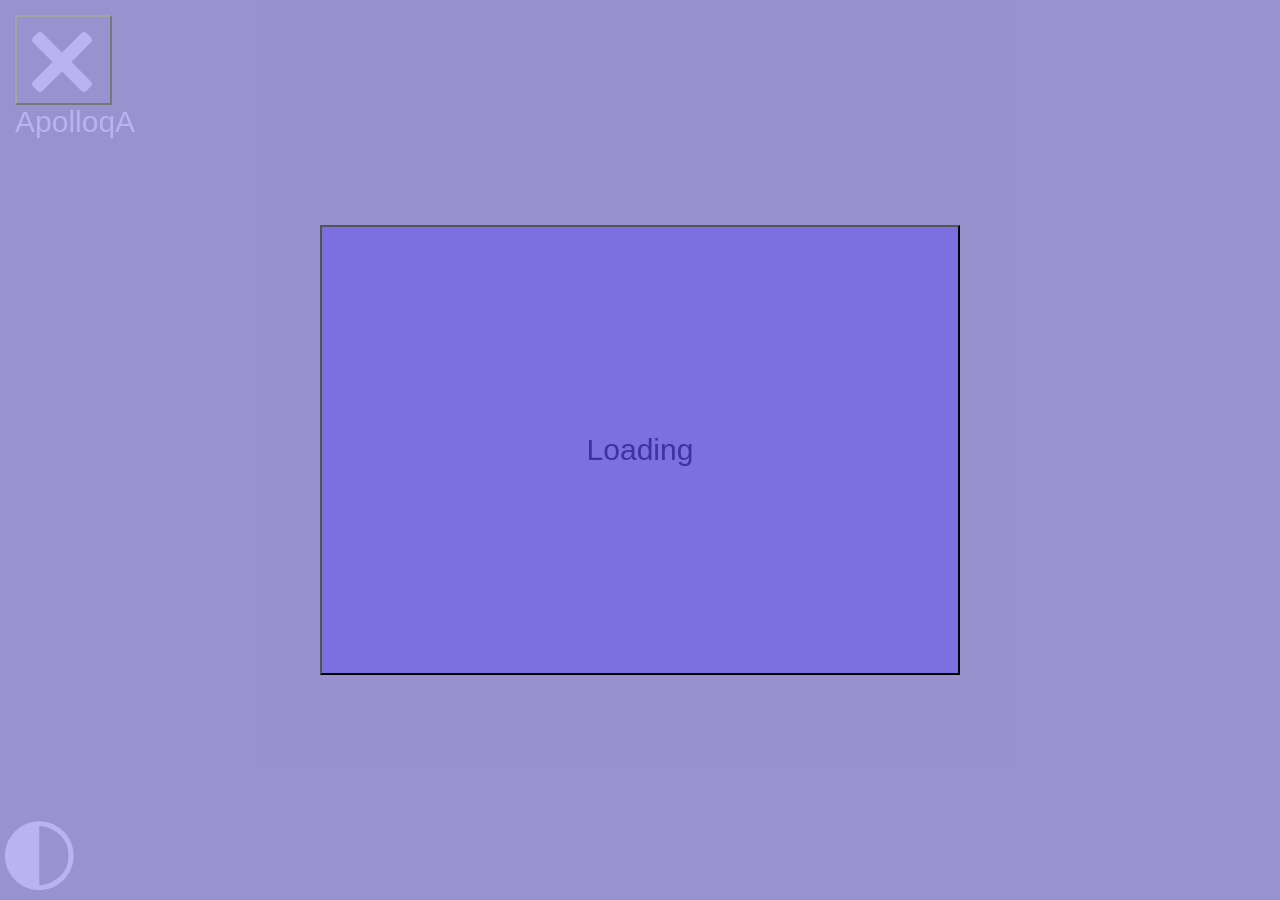
==== index.html @ 45975e52 "Builtin/Random steps function" ====
<!DOCTYPE html>
<html>
<head>
    <meta http-equiv="Content-Type" content="text/html; charset=utf-8" />
    <title>ApolloqA - Sound Co-Lab</title>
    <link rel="stylesheet" href="style.css">
    <link rel="icon" type="image/x-icon" href="/favicon.svg">

    <!-- Babylon.js
    <script src="https://cdn.jsdelivr.net/npm/babylonjs@6.10.0/babylon.min.js"></script>
    <script src="https://cdn.jsdelivr.net/npm/babylonjs-loaders@6.10.0/babylonjs.loaders.min.js"></script>
    <script src="https://cdn.babylonjs.com/materialsLibrary/babylon.gridMaterial.min.js></script>
    -->

</head>
<body>

<canvas id="apolloqa_canvas"></canvas>

<div id="footer" style="width:100%" >
    <output id="display_net_status">◐</output>
    <output id="footer_text" class="blink-element"></output>
    <button id="menu_navi" style="float:right;" hidden>Navi</button>
</div>

<div class="wrapper" style="width:100%;background:transparent;">
    <section class="main_controls">

        <div id="menu_buttons" class="buttons">
            <button id="menu_main" hidden><img src="favicon_trans_bg.svg" style="display:block;width:60px;height:60px;" /></button>
            <button id="menu_autoplay" hidden>Auto</button>
            <button id="menu_gen" hidden>Generator</button>
            <button id="menu_mic" hidden>Microphone</button>
            <button id="menu_exit"><img src="x.svg" style="display:block;width:60px;height:60px;" /></button>
        </div>

        <div id="menu_header" class="config_div">
            <p>
                <output id="display_header" style="font-size: 1rem;">ApolloqA</output>
            </p>
            <p class="text-justify" id="display_chords" style="font-size: 1rem;"></p>
            <progress id="display_progress"  style="width:100%;height:10%;" max="1" value="0"></progress>
        </div>

        <div id="config_gen" class="config_div" hidden>
            <h3>1. Set generator parameters</h3>
            soundset<br/>
            <select id="select_instrument"></select><br/>

            <table><tr><td style="width:30%">
                quantize<br/>
                <select id="select_quantize"></select>
            </td><td style="width:30%">
                low octave<br/>
                <select id="select_min_octave"></select>
            </td><td style="width:30%">
                high octave<br/>
                <select id="select_max_octave"></select><br/>
            </td></tr></table>

            rhythmic structure<br/>
            <div id="step_sequencer" class="buttons">
                <button id="step_3_0">D1</button>
                <button id="step_3_1">D2</button>
                <button id="step_3_2">D3</button>
                <button id="step_3_3">D4</button>
                <button id="step_3_4">D5</button>
                <button id="step_3_5">D6</button>
                <button id="step_3_6">D7</button>
                <button id="step_3_7">D8</button>
            </div>
            <div id="step_sequencer" class="buttons">
                <button id="step_2_0">C1</button>
                <button id="step_2_1">C2</button>
                <button id="step_2_2">C3</button>
                <button id="step_2_3">C4</button>
                <button id="step_2_4">C5</button>
                <button id="step_2_5">C6</button>
                <button id="step_2_6">C7</button>
                <button id="step_2_7">C8</button>
            </div>
            <div id="step_sequencer" class="buttons">
                <button id="step_1_0">B1</button>
                <button id="step_1_1">B2</button>
                <button id="step_1_2">B3</button>
                <button id="step_1_3">B4</button>
                <button id="step_1_4">B5</button>
                <button id="step_1_5">B6</button>
                <button id="step_1_6">B7</button>
                <button id="step_1_7">B8</button>
            </div>
            <div id="step_sequencer" class="buttons">
                <button id="step_0_0">A1</button>
                <button id="step_0_1">A2</button>
                <button id="step_0_2">A3</button>
                <button id="step_0_3">A4</button>
                <button id="step_0_4">A5</button>
                <button id="step_0_5">A6</button>
                <button id="step_0_6">A7</button>
                <button id="step_0_7">A8</button>
            </div>
            <div id="step_sequencer" class="buttons">
                <button id="steps_random">Random</button>
                <button id="steps_builtin_0">Saw</button>
                <button id="steps_builtin_1">Humpa</button>
                <button id="steps_builtin_2">Humpaba</button>
                <button id="steps_builtin_3">All On</button>
                <button id="steps_builtin_4">All Off</button>
            </div>

            <h3>2. Run generator</h3>
            <button id="calc_button">Generate New Sound</button>
        </div>

        <div id="config_session" class="config_div" hidden>
            <table width="100%">
                <tr><td>
                    chord progression<br/>
                    <select id="select_chords"></select><br/>
                </td><td>
                    beats per chord<br/>
                    <select id="select_beats_per_chord"></select><br/>
                </td></tr>
            </table>
            tempo<br/>
            <div class="flexbox">
                <button id="dec_bpm" class="narrow">-</button>
                <input id="range_bpm" type="range" min="40" max="240" value="120" step="1"></input>
                <button id="inc_bpm" class="narrow">+</button>
                <output id="display_bpm" style="font-size: 3rem;">120</output> BPM
            </div>
            <div class="flexbox">
                    <button id="new_session">ENTER</button>
            </div>
        </div>

        <div id="config_mic" class="config_div" hidden>
            <canvas id="audiorec_visualizer"></canvas>
            <div class="buttons">
                <button id="record">Rec</button>
                <button id="stop">Stop</button>
            </div>
            <br/>
            Developers only
            <br/>
            <button id="debug_layer_button">debug layer</button>
        </div>

        <div class="buttons">
            <button id="netSession0" hidden></button>
            <button id="netSession1" hidden></button>
            <button id="netSession2" hidden></button>
            <button id="netSession3" hidden></button>
            <button id="netSession4" hidden></button>
        </div>
    </section>
</div>


<div id="config_navi" class="config_div" hidden>
    speed<br/>
    <input id="range_speed" type="range" min="0" max="4" value="0" step="0.1"></input><br/>
    camera<br/>
    <input id="range_camera" type="range" min="1" max="100" value="1" step="0.1"></input>
</div>

<div id="start_overlay">
    <button id="startAudioButton" class="blink-element">Loading</button>
</div>

<script src="js/lib/babylon.js"></script>
<script src="js/lib/babylonjs.loaders.min.js"></script>
<script src="js/lib/babylon.gridMaterial.min.js"></script>
<script src="js/lib/babylon.gui.js"></script>

<script type="module" src="js/initScene.js"></script>

</body>
</html>
---- style.css ----
* {
    box-sizing: border-box;
}

html,
body {
    margin: 0;
    height: 100%;
    font-size: 30px;
    font-family: sans-serif;
    color: #7c70e0;
    background: #3e32a2;
}

p {
    margin: 0;
}

.text-justify {
    width: 100%;
    text-align: justify;
    text-align-last: justify;
}

canvas#apolloqa_canvas {
    position: fixed;
    top: 0;
    left: 0;
    width: 100%;
    height: 100%;
    background-color: #3e32a2;
}

canvas#audiorec_visualizer {
    display:block;
    width: 100%;
    height: 100px;
}

progress {
  border-radius: 7px;
  width: 80%;
  height: 22px;
  box-shadow: 1px 1px 4px rgba( 0, 0, 0, 0.2 );
  color: #7c70e0
}

progress::-moz-progress-bar { background: #7c70e0; }
progress::-webkit-progress-value { background: #7c70e0; }

#menu_main {
    width: 10%;
    background: #3e32a2;
}

#menu_exit {
    width: 10%;
    float: right;
    background: #3e32a2;
}

#config_navi {
    width: 80%;
    position: absolute;
    bottom: 10%;
    left: 20%
}

#start_overlay {
    position: fixed;
    top: 0;
    left: 0;
    width: 100%;
    height: 100%;
    background-color: #FFFFFF77;
}

#aqa_dialog_loading {
    width: 80%;
    height: 30%;
    position: absolute;
    top: 35%;
    left: 10%;
    background-color: #FFFFFFCC;
}

#display_net_status {
    font-size: 3rem;
}

#footer_text {
    font-size: 2rem;
}

#footer {
    position: absolute;
    font-size: 1rem;
    left: 0;
    bottom: 0;
}

#range_speed {
    width: 100%
}

#range_camera {
    width: 100%
}

#loading_progress {
    width: 80%;
    height: 20%;
    position: absolute;
    top: 50%;
    left: 10%;
}

#startAudioButton {
    width: 50%;
    height: 50%;
    position: absolute;
    top: 25%;
    left: 25%;
}

#new_session {
    width: 100%;
}

.wrapper {
    position: absolute;
    top: 0;
    left: 0;
    display: flex;
    flex-direction: column;
}

h1,
h2,
h3 {
    font-size: 1.5rem;
    font-weight: normal;
    margin: 0.3rem 0 0.2rem 0;
    color: #7c70e0;
    background: #3e32a2;
}

.main_controls {
    padding: 0.5rem 0;
}

.flexbox {
    display: flex;
    flex-direction: row;
    justify-content: space-between;
}

.config_div {
    margin: 0 0.5rem 0 0.5rem;
}

input[type=range] {
    appearance: none;
    -webkit-appearance: none;
    width: 70%;
    height: 3rem;
    border-radius:0;
    background-color: cornflowerblue;
}

input[type=range]::-webkit-slider-thumb {
    -webkit-appearance: none;
    border: 1% solid blue;
    width: 5vw;
    border-radius: 5vh;
    cursor: pointer;
    background: goldenrod;
    height: 3rem;
}

input[type=range]::-moz-range-thumb {
    background: orange;
    border: 1% solid var(--me-highlight);
    width: 20%;
    height: 3rem;
    border-radius: 20%;
    cursor: pointer;
}

select {
    font-size: 1rem;
    background: #7c70e0;
    text-align: center;
    color: white;
    border: none;
    transition: all 2s;
    padding: 0 5%;
    line-height:100px;
    -webkit-appearance: menulist-button;
    -moz-appearance:none;
    width:100%;
    height:100px;
}

.buttons {
    display: flex;
    flex-direction: row;
    justify-content: space-between;
    height: 3rem;
    margin: 0 0.5rem 0 0.5rem;
}

.buttons button {
    width: calc(50% - 0.25rem);
}

button {
    font-size: 1rem;
    color: #3e32a2;
    background: #7c70e0;
    text-align: center;
    justify-content: center;
    align-items: center;
    border: "5px solid white";
    transition: all 0.2s;
    padding: 0.5rem;
    height: 3rem;
}

button:hover,
button:focus {
    box-shadow: inset 0px 0px 10px rgba(255, 255, 255, 1);
    background: #0ae;
}

button:active {
    box-shadow: inset 0px 0px 20px rgba(0, 0, 0, 0.5);
    transform: translateY(2px);
}

button.narrow {
    width: 10%;
}

/* Blinking text */
@keyframes blinking {
    0%, 100% { color: #ffffff00; }
    40%, 60% { color: #ffffffff; }
}

.blink-element {
    animation: blinking 1s infinite;
}

/* Adjustments for wider screens */
@media all and (min-width: 800px) {
    /* Don't take all the space as readability is lost when line length
    goes past a certain size */
    .wrapper {
        width: 90%;
        max-width: 1000px;
        margin: 0 auto;
    }
}
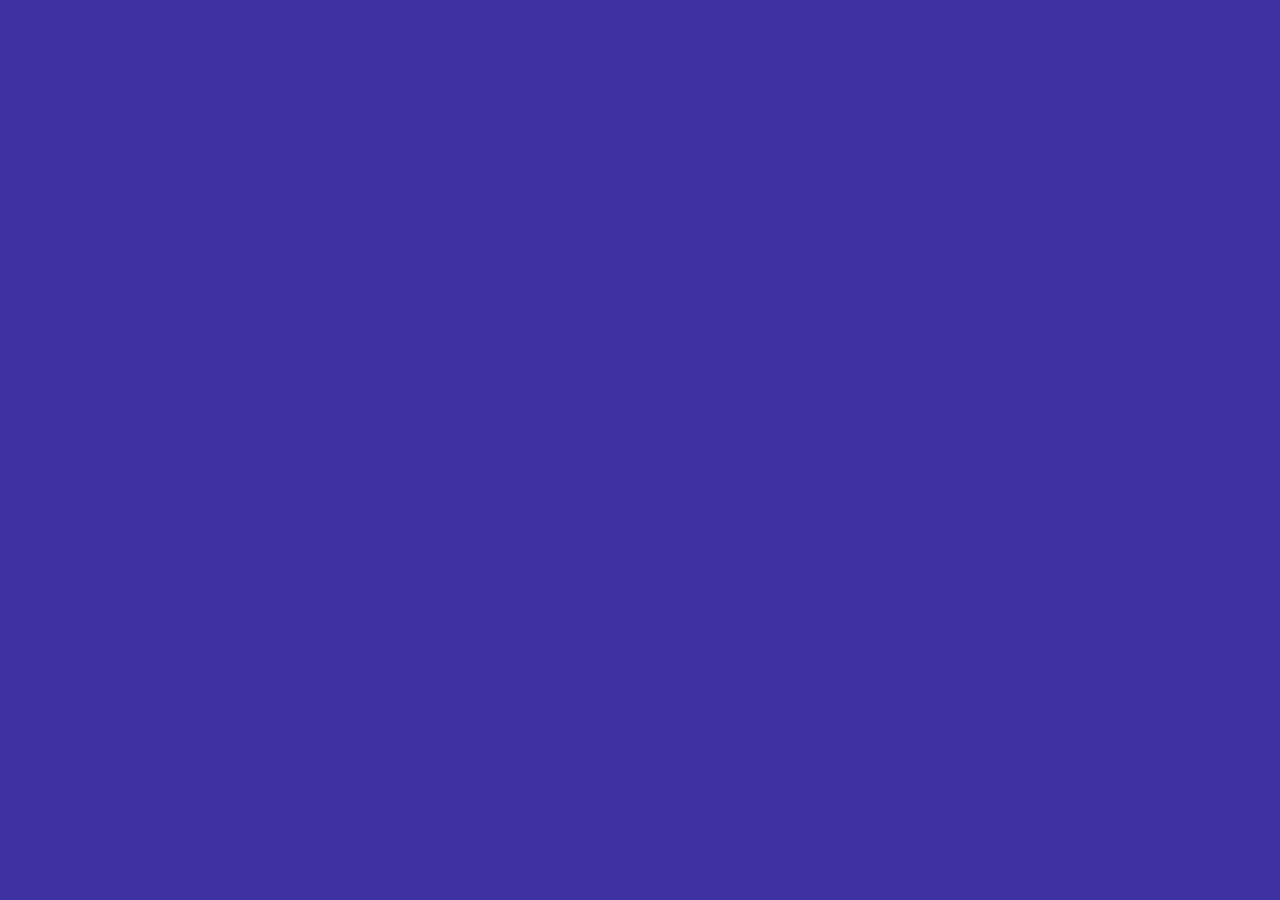
==== commit 53832d35: "Integrate checkin form in main app" ====
--- a/index.html
+++ b/index.html
@@ -168,6 +168,49 @@
     <button id="startAudioButton" class="blink-element">Loading</button>
 </div>
 
+<div class="login-overlay" id="loginOverlay">
+    <div class="login-center">
+        <div class="login-container" id="loginContainer" hidden>
+            <div class="login-card">
+                <div class="login-header">
+                    <div class="neu-icon">
+                        <div class="icon-inner">
+                            <img width="40" height="40" src="../favicon.svg" />
+                        </div>
+                    </div>
+                </div>
+
+                <form class="login-form" id="loginForm" novalidate>
+                    <div class="form-group">
+                        <div class="input-group neu-input">
+                            <input type="nickname" id="nickname" name="nickname" required autocomplete="nickname" placeholder=" ">
+                            <label for="nickname">Nickname</label>
+                        </div>
+                        <span class="error-message" id="nicknameError"></span>
+                    </div>
+
+                    <button type="submit" class="neu-button login-btn">
+                        <span class="btn-text">Check-in</span>
+                        <div class="btn-loader">
+                            <div class="neu-spinner"></div>
+                        </div>
+                    </button>
+                </form>
+
+                <div class="success-message" id="successMessage">
+                    <div class="success-icon neu-icon">
+                        <svg viewBox="0 0 24 24" fill="none" stroke="currentColor" stroke-width="3">
+                            <polyline points="20 6 9 17 4 12"/>
+                        </svg>
+                    </div>
+                    <h3>Success!</h3>
+                    <p>Redirecting to scene...</p>
+                </div>
+            </div>
+        </div>
+    </div>
+</div>
+
 <script src="js/lib/babylon.js"></script>
 <script src="js/lib/babylonjs.loaders.min.js"></script>
 <script src="js/lib/babylon.gridMaterial.min.js"></script>
--- a/style.css
+++ b/style.css
@@ -262,3 +262,576 @@
         margin: 0 auto;
     }
 }
+
+
+/*
+
+Login Form
+
+*/
+
+.login-overlay {
+    position: absolute;
+    top: 0;
+    left: 0;
+    width: 100%;
+    height: 100%;
+    color: #7c70e0;
+    background: #3e32a2;
+    min-height: 100vh;
+    align-items: center;
+    justify-content: center;
+    padding: 20px;
+    line-height: 1.6;
+}
+
+.login-center {
+    width: 100%;
+    height: 100%;
+    display: flex;
+    align-items: center;
+    justify-content: center;
+}
+
+.login-container {
+    width: 100%;
+    max-width: 420px;
+}
+
+.login-card {
+    background: #7c70e0;
+    border-radius: 30px;
+    padding: 50px 40px;
+    box-shadow:
+        20px 20px 60px #bec3cf,
+        -20px -20px 60px #ffffff;
+    position: relative;
+    transition: all 0.3s ease;
+}
+
+.login-card:hover {
+    transform: translateY(-5px);
+}
+
+.login-header {
+    text-align: center;
+    margin-bottom: 40px;
+}
+
+.neu-icon {
+    width: 80px;
+    height: 80px;
+    margin: 0 auto 24px;
+    background: #3e32a2;
+    border-radius: 50%;
+    display: flex;
+    align-items: center;
+    justify-content: center;
+    box-shadow:
+        8px 8px 20px #bec3cf,
+        -8px -8px 20px #ffffff,
+        inset 0 0 0 #bec3cf,
+        inset 0 0 0 #ffffff;
+    transition: all 0.3s ease;
+}
+
+.neu-icon:hover {
+    box-shadow:
+        4px 4px 10px #bec3cf,
+        -4px -4px 10px #ffffff,
+        inset 4px 4px 10px #bec3cf,
+        inset -4px -4px 10px #ffffff;
+}
+
+.icon-inner {
+    width: 40px;
+    height: 40px;
+    display: flex;
+    align-items: center;
+    justify-content: center;
+    color: #3e32a2;
+}
+
+.icon-inner svg {
+    width: 100%;
+    height: 100%;
+}
+
+.login-header h2 {
+    color: #3d4468;
+    font-size: 2rem;
+    font-weight: 600;
+    margin-bottom: 8px;
+}
+
+.login-header p {
+    color: #9499b7;
+    font-size: 15px;
+    font-weight: 400;
+}
+
+/* Neumorphic Input Styles */
+.form-group {
+    margin-bottom: 28px;
+    position: relative;
+}
+
+.neu-input {
+    position: relative;
+    background: #e0e5ec;
+    border-radius: 15px;
+    box-shadow:
+        inset 8px 8px 16px #bec3cf,
+        inset -8px -8px 16px #ffffff;
+    transition: all 0.3s ease;
+}
+
+.neu-input:focus-within {
+    box-shadow:
+        inset 4px 4px 8px #bec3cf,
+        inset -4px -4px 8px #ffffff;
+}
+
+.neu-input input {
+    width: 100%;
+    background: transparent;
+    border: none;
+    padding: 20px 24px;
+    padding-left: 55px;
+    color: #3d4468;
+    font-size: 16px;
+    font-weight: 500;
+    outline: none;
+    transition: all 0.3s ease;
+}
+
+.neu-input input::placeholder {
+    color: transparent;
+}
+
+.neu-input label {
+    position: absolute;
+    left: 55px;
+    top: 50%;
+    transform: translateY(-50%);
+    color: #9499b7;
+    font-size: 16px;
+    font-weight: 400;
+    pointer-events: none;
+    transition: all 0.3s ease;
+}
+
+.neu-input input:focus + label,
+.neu-input input:not(:placeholder-shown) + label {
+    top: 8px;
+    font-size: 12px;
+    color: #6c7293;
+    transform: translateY(0);
+}
+
+.input-icon {
+    position: absolute;
+    left: 20px;
+    top: 50%;
+    transform: translateY(-50%);
+    width: 20px;
+    height: 20px;
+    color: #9499b7;
+    transition: all 0.3s ease;
+}
+
+.input-icon svg {
+    width: 100%;
+    height: 100%;
+}
+
+.neu-input:focus-within .input-icon {
+    color: #6c7293;
+}
+
+/* Password Toggle */
+.password-group {
+    padding-right: 50px;
+}
+
+.neu-toggle {
+    position: absolute;
+    right: 15px;
+    top: 50%;
+    transform: translateY(-50%);
+    background: #e0e5ec;
+    border: none;
+    width: 35px;
+    height: 35px;
+    border-radius: 10px;
+    cursor: pointer;
+    display: flex;
+    align-items: center;
+    justify-content: center;
+    color: #9499b7;
+    box-shadow:
+        4px 4px 10px #bec3cf,
+        -4px -4px 10px #ffffff;
+    transition: all 0.3s ease;
+}
+
+.neu-toggle:hover {
+    color: #6c7293;
+}
+
+.neu-toggle:active {
+    box-shadow:
+        inset 2px 2px 5px #bec3cf,
+        inset -2px -2px 5px #ffffff;
+}
+
+.neu-toggle svg {
+    width: 18px;
+    height: 18px;
+}
+
+.eye-closed {
+    display: none;
+}
+
+.neu-toggle.show-password .eye-open {
+    display: none;
+}
+
+.neu-toggle.show-password .eye-closed {
+    display: block;
+}
+
+/* Form Options */
+.form-options {
+    display: flex;
+    justify-content: space-between;
+    align-items: center;
+    margin-bottom: 35px;
+    flex-wrap: wrap;
+    gap: 16px;
+}
+
+.remember-wrapper {
+    display: flex;
+    align-items: center;
+    cursor: pointer;
+}
+
+.remember-wrapper input[type="checkbox"] {
+    display: none;
+}
+
+.checkbox-label {
+    display: flex;
+    align-items: center;
+    gap: 12px;
+    cursor: pointer;
+    user-select: none;
+    color: #6c7293;
+    font-size: 14px;
+    font-weight: 500;
+}
+
+.neu-checkbox {
+    width: 22px;
+    height: 22px;
+    background: #e0e5ec;
+    border-radius: 6px;
+    display: flex;
+    align-items: center;
+    justify-content: center;
+    box-shadow:
+        3px 3px 8px #bec3cf,
+        -3px -3px 8px #ffffff;
+    transition: all 0.3s ease;
+    position: relative;
+    overflow: hidden;
+}
+
+.remember-wrapper input[type="checkbox"]:checked + .checkbox-label .neu-checkbox {
+    box-shadow:
+        inset 2px 2px 5px #bec3cf,
+        inset -2px -2px 5px #ffffff;
+}
+
+.neu-checkbox svg {
+    width: 14px;
+    height: 14px;
+    color: #00c896;
+    opacity: 0;
+    transform: scale(0);
+    transition: all 0.3s ease;
+}
+
+.remember-wrapper input[type="checkbox"]:checked + .checkbox-label .neu-checkbox svg {
+    opacity: 1;
+    transform: scale(1);
+}
+
+.forgot-link {
+    color: #6c7293;
+    text-decoration: none;
+    font-size: 14px;
+    font-weight: 500;
+    transition: color 0.3s ease;
+}
+
+.forgot-link:hover {
+    color: #3d4468;
+}
+
+/* Neumorphic Button */
+.neu-button {
+    width: 100%;
+    background: #e0e5ec;
+    border: none;
+    border-radius: 15px;
+    padding: 18px 32px;
+    color: #3d4468;
+    font-size: 16px;
+    font-weight: 600;
+    cursor: pointer;
+    position: relative;
+    margin-bottom: 30px;
+    box-shadow:
+        8px 8px 20px #bec3cf,
+        -8px -8px 20px #ffffff;
+    transition: all 0.3s ease;
+    overflow: hidden;
+}
+
+.neu-button::before {
+    content: '';
+    position: absolute;
+    top: 0;
+    left: -100%;
+    width: 100%;
+    height: 100%;
+    background: linear-gradient(90deg, transparent, rgba(255, 255, 255, 0.3), transparent);
+    transition: left 0.5s ease;
+}
+
+.neu-button:hover {
+    transform: translateY(-2px);
+    box-shadow:
+        12px 12px 30px #bec3cf,
+        -12px -12px 30px #ffffff;
+}
+
+.neu-button:hover::before {
+    left: 100%;
+}
+
+.neu-button:active {
+    transform: translateY(0);
+    box-shadow:
+        inset 4px 4px 10px #bec3cf,
+        inset -4px -4px 10px #ffffff;
+}
+
+.btn-text {
+    position: relative;
+    z-index: 1;
+    transition: opacity 0.3s ease;
+}
+
+.btn-loader {
+    position: absolute;
+    top: 50%;
+    left: 50%;
+    transform: translate(-50%, -50%);
+    opacity: 0;
+    transition: opacity 0.3s ease;
+}
+
+.neu-spinner {
+    width: 20px;
+    height: 20px;
+    border: 3px solid #bec3cf;
+    border-top: 3px solid #6c7293;
+    border-radius: 50%;
+    animation: spin 1s linear infinite;
+}
+
+@keyframes spin {
+    0% { transform: rotate(0deg); }
+    100% { transform: rotate(360deg); }
+}
+
+.neu-button.loading .btn-text {
+    opacity: 0;
+}
+
+.neu-button.loading .btn-loader {
+    opacity: 1;
+}
+
+/* Divider */
+.divider {
+    display: flex;
+    align-items: center;
+    margin: 30px 0;
+    gap: 16px;
+}
+
+.divider-line {
+    flex: 1;
+    height: 2px;
+    background: linear-gradient(90deg, transparent, #bec3cf, transparent);
+}
+
+.divider span {
+    color: #9499b7;
+    font-size: 13px;
+    font-weight: 500;
+    text-transform: uppercase;
+    letter-spacing: 1px;
+}
+
+/* Social Login */
+.social-login {
+    display: flex;
+    justify-content: center;
+    gap: 16px;
+    margin-bottom: 30px;
+}
+
+.neu-social {
+    width: 50px;
+    height: 50px;
+    background: #e0e5ec;
+    border: none;
+    border-radius: 15px;
+    cursor: pointer;
+    display: flex;
+    align-items: center;
+    justify-content: center;
+    color: #6c7293;
+    box-shadow:
+        6px 6px 15px #bec3cf,
+        -6px -6px 15px #ffffff;
+    transition: all 0.3s ease;
+}
+
+.neu-social:hover {
+    transform: translateY(-2px);
+    box-shadow:
+        8px 8px 20px #bec3cf,
+        -8px -8px 20px #ffffff;
+}
+
+.neu-social:active {
+    transform: translateY(0);
+    box-shadow:
+        inset 3px 3px 8px #bec3cf,
+        inset -3px -3px 8px #ffffff;
+}
+
+.neu-social svg {
+    width: 22px;
+    height: 22px;
+}
+
+/* Signup Link */
+.signup-link {
+    text-align: center;
+}
+
+.signup-link p {
+    color: #9499b7;
+    font-size: 14px;
+}
+
+.signup-link a {
+    color: #6c7293;
+    text-decoration: none;
+    font-weight: 600;
+    transition: color 0.3s ease;
+}
+
+.signup-link a:hover {
+    color: #3d4468;
+}
+
+/* Error States */
+.error-message {
+    color: #ff3b5c;
+    font-size: 12px;
+    font-weight: 500;
+    margin-top: 8px;
+    margin-left: 20px;
+    opacity: 0;
+    transform: translateY(-10px);
+    transition: all 0.3s ease;
+}
+
+.error-message.show {
+    opacity: 1;
+    transform: translateY(0);
+}
+
+.form-group.error .neu-input {
+    box-shadow:
+        inset 8px 8px 16px #ffb8c4,
+        inset -8px -8px 16px #ffffff,
+        0 0 0 2px #ff3b5c;
+}
+
+/* Success Message */
+.success-message {
+    display: none;
+    text-align: center;
+    padding: 40px 20px;
+    opacity: 0;
+    transform: translateY(20px);
+    transition: all 0.5s ease;
+}
+
+.success-message.show {
+    display: block;
+    opacity: 1;
+    transform: translateY(0);
+}
+
+.success-message .neu-icon {
+    background: #e0e5ec;
+    color: #00c896;
+    margin-bottom: 20px;
+}
+
+.success-message p {
+    color: #9499b7;
+    font-size: 14px;
+}
+
+/* Mobile Responsive */
+@media (max-width: 480px) {
+    body {
+        padding: 16px;
+    }
+
+    .login-card {
+        padding: 35px 25px;
+        border-radius: 20px;
+    }
+
+    .login-header h2 {
+        font-size: 1.75rem;
+    }
+
+    .neu-input input {
+        padding: 18px 20px;
+        padding-left: 50px;
+    }
+
+    .neu-input label {
+        left: 50px;
+    }
+
+    .form-options {
+        flex-direction: column;
+        align-items: flex-start;
+        gap: 16px;
+    }
+}
